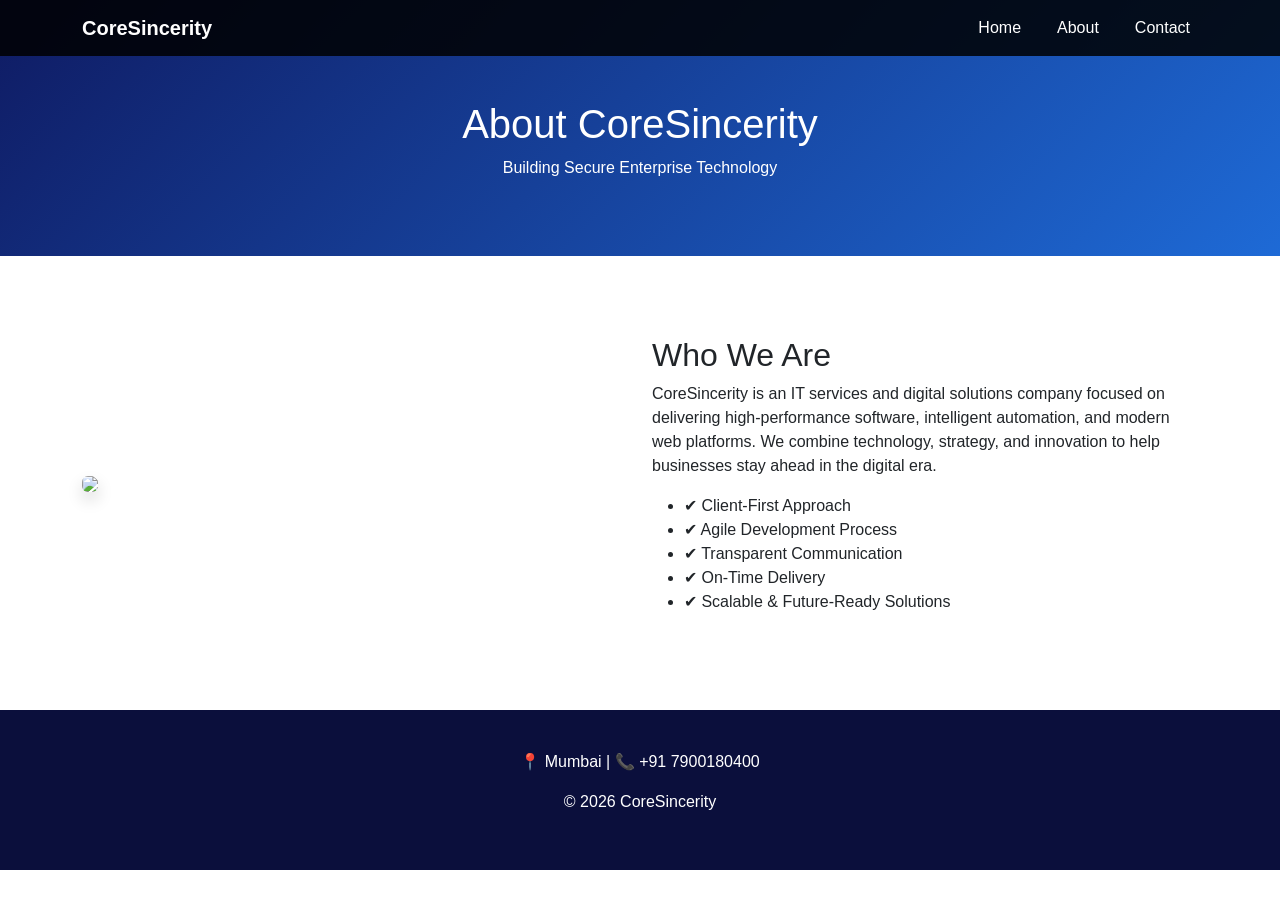
==== about.html @ d2a5ef57 "first commit" ====
<!DOCTYPE html>
<html lang="en">
<head>
<meta charset="UTF-8">
<meta name="viewport" content="width=device-width, initial-scale=1.0">
<title>CoreSincerity | About</title>

<link href="https://cdn.jsdelivr.net/npm/bootstrap@5.3.2/dist/css/bootstrap.min.css" rel="stylesheet">
<link rel="stylesheet" href="css/style.css">
</head>
<body>

<nav class="navbar navbar-expand-lg navbar-dark fixed-top">
<div class="container">
<a class="navbar-brand fw-bold" href="index.html">CoreSincerity</a>

<button class="navbar-toggler" type="button" data-bs-toggle="collapse" data-bs-target="#navbarNav">
<span class="navbar-toggler-icon"></span>
</button>

<div class="collapse navbar-collapse justify-content-end" id="navbarNav">
<ul class="navbar-nav">
<li class="nav-item"><a class="nav-link" href="index.html">Home</a></li>
<li class="nav-item"><a class="nav-link" href="about.html">About</a></li>
<li class="nav-item"><a class="nav-link" href="contact.html">Contact</a></li>
</ul>
</div>
</div>
</nav>

<section class="about-hero text-center text-white">
<div class="container">
<h1>About CoreSincerity</h1>
<p>Building Secure Enterprise Technology</p>
</div>
</section>

<section class="section">
<div class="container">
<div class="row align-items-center">

<div class="col-md-6">
<img src="https://images.unsplash.com/photo-1492724441997-5dc865305da7"
class="img-fluid rounded shadow">
</div>

<div class="col-md-6">
<h2>Who We Are</h2>
<p>
CoreSincerity is an IT services and digital solutions company focused on delivering high-performance software, intelligent automation, and modern web platforms. We combine technology, strategy, and innovation to help businesses stay ahead in the digital era.
</p>

<ul>
<li>✔ Client-First Approach</li>
<li>✔ Agile Development Process</li>
<li>✔ Transparent Communication</li>
<li>✔ On-Time Delivery</li>
<li>✔ Scalable & Future-Ready Solutions</li>
</ul>
</div>

</div>
</div>
</section>

<footer class="footer text-center">
<div class="container">
<p>📍 Mumbai | 📞 +91 7900180400</p>
<p>© 2026 CoreSincerity</p>
</div>
</footer>

<script src="https://cdn.jsdelivr.net/npm/bootstrap@5.3.2/dist/js/bootstrap.bundle.min.js"></script>
</body>
</html>
---- css/style.css ----
body {
font-family: 'Segoe UI', sans-serif;
margin: 0;
}

.navbar {
background: #0b0f3c;
}

.nav-link.active {
background: white;
color: #0b0f3c !important;
border-radius: 6px;
padding: 6px 15px;
}

.hero {
height: 100vh;
background: linear-gradient(rgba(10,15,50,0.8), rgba(30,100,200,0.8)),
url('https://images.unsplash.com/photo-1504384308090-c894fdcc538d') center/cover;
display: flex;
align-items: center;
justify-content: center;
}

.hero h1 {
font-size: 50px;
font-weight: 700;
}

.btn-custom {
background: #ff7a00;
border: none;
padding: 12px 30px;
color: white;
}

.section {
padding: 80px 0;
}

.section-title {
font-size: 36px;
margin-bottom: 40px;
text-align: center;
}

.service-card {
padding: 30px;
border-radius: 15px;
box-shadow: 0 5px 25px rgba(0,0,0,0.08);
transition: 0.3s;
background: white;
}

.service-card:hover {
transform: translateY(-8px);
}

.about-hero,
.contact-hero {
padding: 100px 0 60px 0;
background: linear-gradient(135deg,#0f1b63,#1e6ad6);
}

.contact-card {
background: white;
padding: 40px;
border-radius: 20px;
box-shadow: 0 10px 30px rgba(0,0,0,0.08);
margin-bottom: 20px;
}

.footer {
background: #0b0f3c;
color: white;
padding: 40px 0;
}

/* Navbar Styling */
.navbar {
    background-color: rgba(0, 0, 0, 0.85);
    transition: 0.4s ease;
}

.navbar-nav .nav-link {
    position: relative;
    color: #fff !important;
    font-weight: 500;
    margin-left: 20px;
    transition: 0.3s ease;
}

/* Animated underline */
.navbar-nav .nav-link::after {
    content: "";
    position: absolute;
    width: 0%;
    height: 2px;
    left: 0;
    bottom: -5px;
    background-color: #00ff22;
    transition: 0.4s ease;
}

.navbar-nav .nav-link:hover::after {
    width: 100%;
}

.navbar-nav .nav-link:hover {
    color: #00c6ff !important;
}
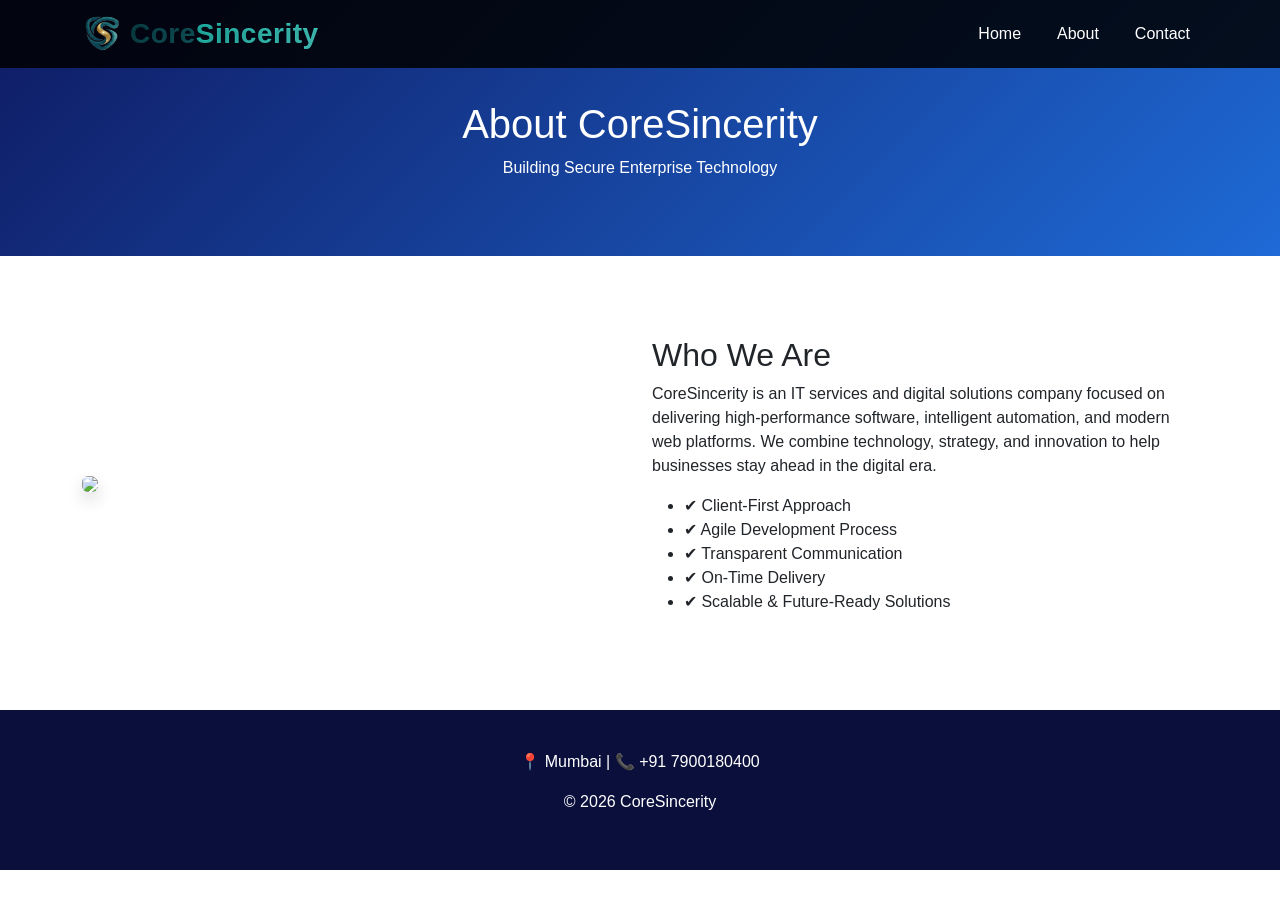
==== commit 9bd41357: "fix: adding logo" ====
--- a/about.html
+++ b/about.html
@@ -4,6 +4,7 @@
 <meta charset="UTF-8">
 <meta name="viewport" content="width=device-width, initial-scale=1.0">
 <title>CoreSincerity | About</title>
+<link rel="icon" type="image/png" href="assets/logo1.png">
 
 <link href="https://cdn.jsdelivr.net/npm/bootstrap@5.3.2/dist/css/bootstrap.min.css" rel="stylesheet">
 <link rel="stylesheet" href="css/style.css">
@@ -12,7 +13,10 @@
 
 <nav class="navbar navbar-expand-lg navbar-dark fixed-top">
 <div class="container">
-<a class="navbar-brand fw-bold" href="index.html">CoreSincerity</a>
+<a class="navbar-brand brand-logo d-flex align-items-center" href="index.html">
+    <img src="assets/logo1.png" alt="CoreSincerity Logo" width="40" height="40" class="me-2">
+    <span class="core-text">Core</span><span class="sincerity-text">Sincerity</span>
+</a>
 
 <button class="navbar-toggler" type="button" data-bs-toggle="collapse" data-bs-target="#navbarNav">
 <span class="navbar-toggler-icon"></span>
--- a/css/style.css
+++ b/css/style.css
@@ -109,4 +109,50 @@
 
 .navbar-nav .nav-link:hover {
     color: #00c6ff !important;
+}
+
+/* Brand Container */
+.brand-logo {
+    font-size: 28px;
+    font-weight: 800;
+    font-family: 'Segoe UI', sans-serif;
+    letter-spacing: 0.5px;
+    text-decoration: none;
+}
+
+/* Core (Darker Teal) */
+.core-text {
+    background: linear-gradient(135deg, #0f3f47, #0d5661);
+    -webkit-background-clip: text;
+    -webkit-text-fill-color: transparent;
+}
+
+/* Sincerity (Lighter Teal) */
+.sincerity-text {
+    background: linear-gradient(135deg, #1aa39a, #2ec4b6);
+    -webkit-background-clip: text;
+    -webkit-text-fill-color: transparent;
+}
+
+/* Optional subtle depth */
+.brand-logo span {
+    text-shadow: 0 1px 2px rgba(0,0,0,0.15);
+}
+
+/* Hover Effect */
+.brand-logo:hover {
+    opacity: 0.85;
+    transition: 0.3s ease;
+}
+
+.core-text {
+    background: linear-gradient(135deg, #083c44, #115e63);
+    -webkit-background-clip: text;
+    -webkit-text-fill-color: transparent;
+}
+
+.sincerity-text {
+    background: linear-gradient(135deg, #1db5a8, #49d1c6);
+    -webkit-background-clip: text;
+    -webkit-text-fill-color: transparent;
 }
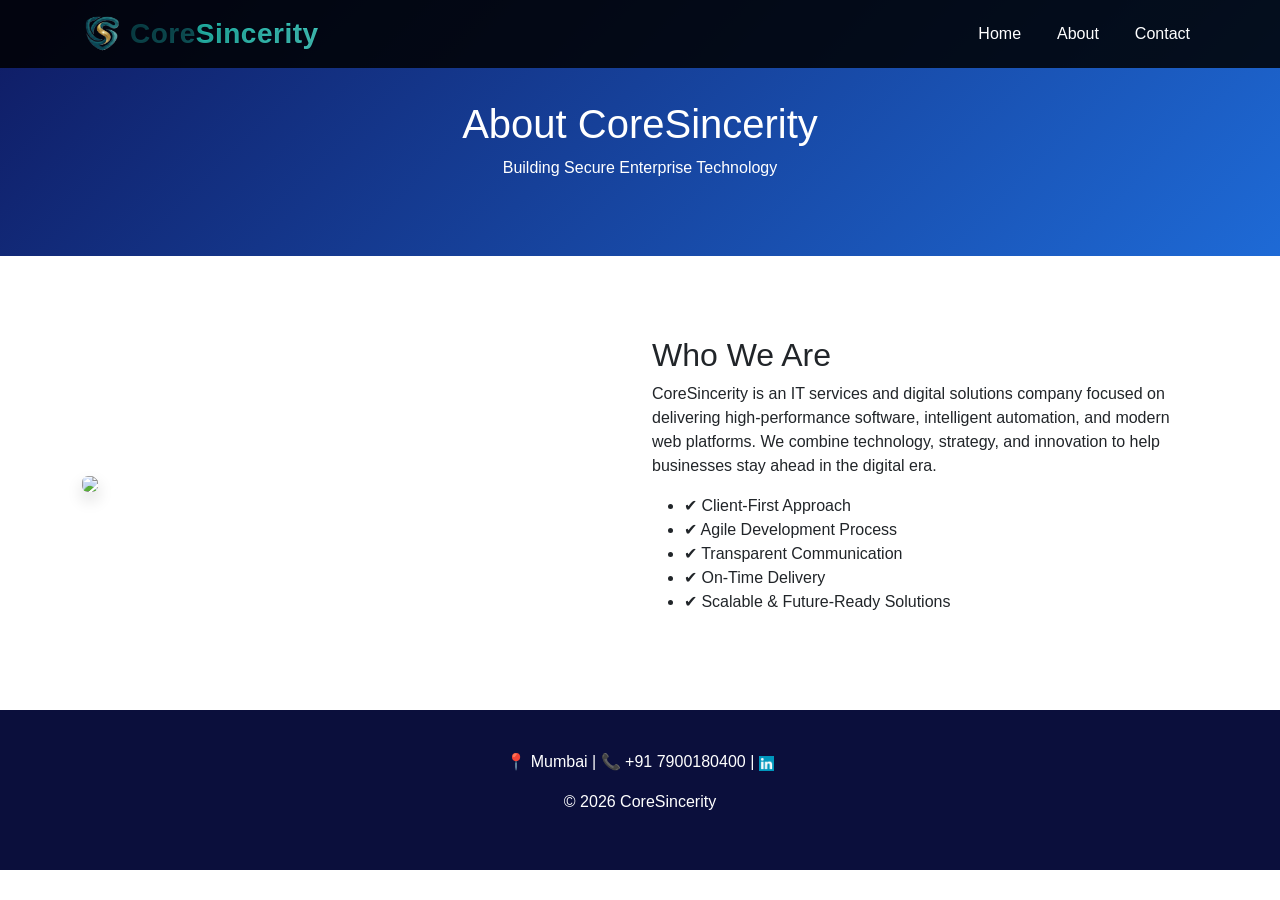
==== commit 61523385: "adding linkdin" ====
--- a/about.html
+++ b/about.html
@@ -14,7 +14,7 @@
 <nav class="navbar navbar-expand-lg navbar-dark fixed-top">
 <div class="container">
 <a class="navbar-brand brand-logo d-flex align-items-center" href="index.html">
-    <img src="assets/logo1.png" alt="CoreSincerity Logo" width="40" height="40" class="me-2">
+    <img src="assets/logo1.png" alt="CoreSincerity IT Solutions Logo" width="40" height="40" class="me-2">
     <span class="core-text">Core</span><span class="sincerity-text">Sincerity</span>
 </a>
 
@@ -69,7 +69,12 @@
 
 <footer class="footer text-center">
 <div class="container">
-<p>📍 Mumbai | 📞 +91 7900180400</p>
+<p>📍 Mumbai | 📞 +91 7900180400 | <a href="https://www.linkedin.com/in/coresincerity-labs-2841373b3" 
+       target="_blank">
+        <img src="assets/pngimg.com - linkedIn_PNG15.png" 
+             alt="LinkedIn Profile" 
+             class="linkedin-icon">
+    </a></p>
 <p>© 2026 CoreSincerity</p>
 </div>
 </footer>
--- a/css/style.css
+++ b/css/style.css
@@ -155,4 +155,14 @@
     background: linear-gradient(135deg, #1db5a8, #49d1c6);
     -webkit-background-clip: text;
     -webkit-text-fill-color: transparent;
-}+}
+.linkedin-icon {
+    width: 15px;      /* adjust size */
+    height: auto;
+    transition: 0.3s ease;
+}
+
+.linkedin-icon:hover {
+    transform: scale(1.1);
+    opacity: 0.8;
+}
